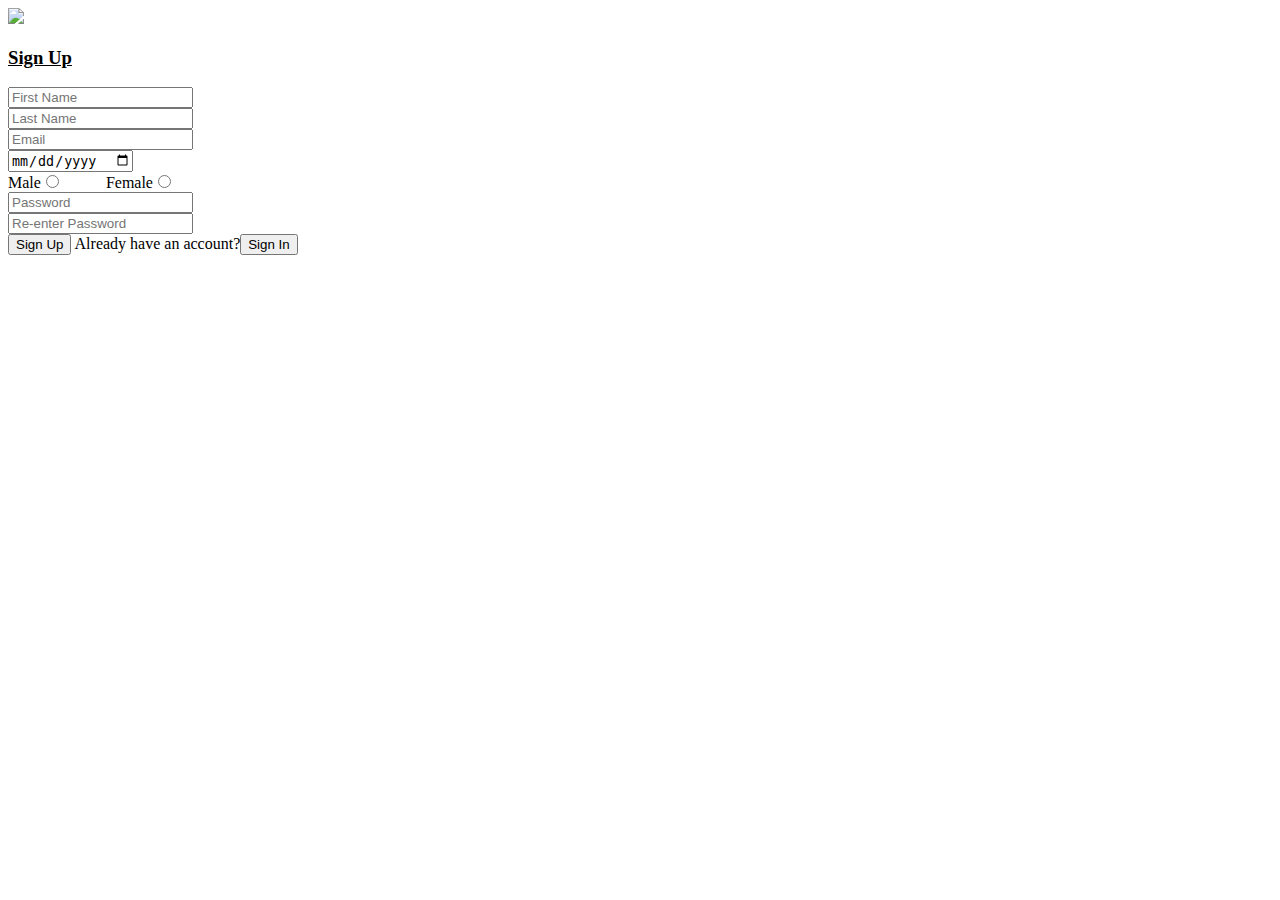
==== signup.html @ e7e8e4f2 "Update signup.html" ====
<!DOCTYPE html>
<html lang="en">
<head>
    <meta charset="UTF-8">
    <meta http-equiv="X-UA-Compatible" content="IE=edge">
    <meta name="viewport" content="width=device-width, initial-scale=1.0">
    <link rel="stylesheet" href="style.css">
    <title>Sign Up</title>
</head>
<body class="bg">
    <form action="">
        <span class = "flex-box">
            <img src="assets/tree.jpg" width="200px" class="img">
            <h3><u>Sign Up</u></h3>
            <span><input type = "text" placeholder = "First Name" /></span>
            <br>
            <span><input type = "text" placeholder = "Last Name" /></span>
            <br>
            <span><input type = "email" placeholder = "Email" /></span>
            <br>
            <span><input type = "date"/></span>
            <br>
            <span>
                <span class = "genders">
                    <span style="padding-right: 40px">Male<input name = "btn" type = "radio"></span>
                    Female<input name = "btn" type = "radio">
                </span>
            </span>
            <br>
            <span><input type = "password" placeholder = "Password"/></span>
            <br>
            <span><input type = "password" placeholder = "Re-enter Password"/></span>
            <br>
            <button type="submit" class="signupbtn" formaction="signup.html">Sign Up</button>
            <span>Already have an account?<button type="submit" class="signinbtn" formaction="index.html">Sign In</button></span>
        </span>
    </form>
</body>
</html>
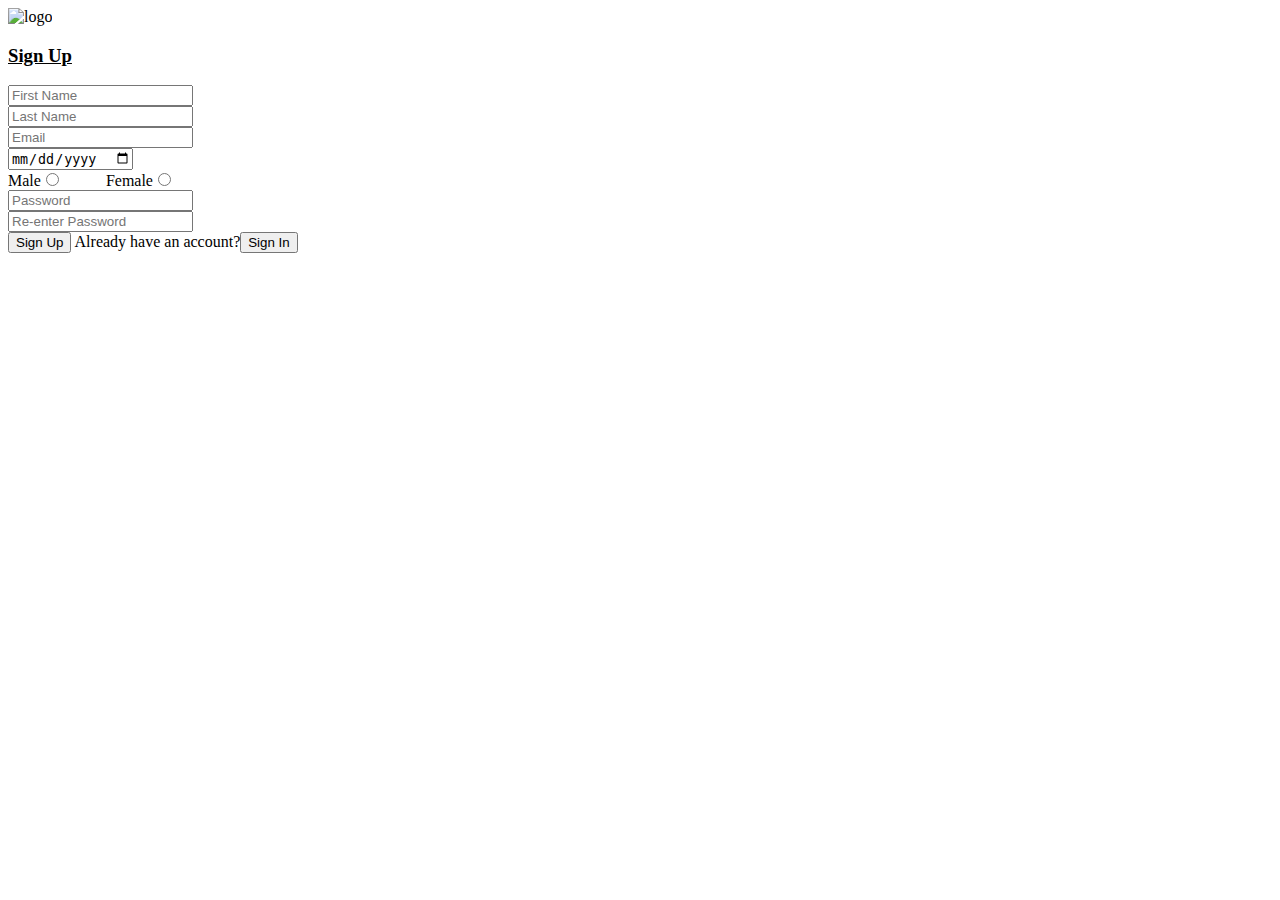
==== commit 38f5bf62: "Update signup.html" ====
--- a/signup.html
+++ b/signup.html
@@ -7,10 +7,10 @@
     <link rel="stylesheet" href="style.css">
     <title>Sign Up</title>
 </head>
-<body class="bg">
-    <form action="">
+<body class="bg" background="assets/background.jpg" style="height: 95vh">
+    <form action="" class="form">
         <span class = "flex-box">
-            <img src="assets/tree.jpg" width="200px" class="img">
+            <img src="assets/mars.png" width="200px" alt="logo" class="img">
             <h3><u>Sign Up</u></h3>
             <span><input type = "text" placeholder = "First Name" /></span>
             <br>
